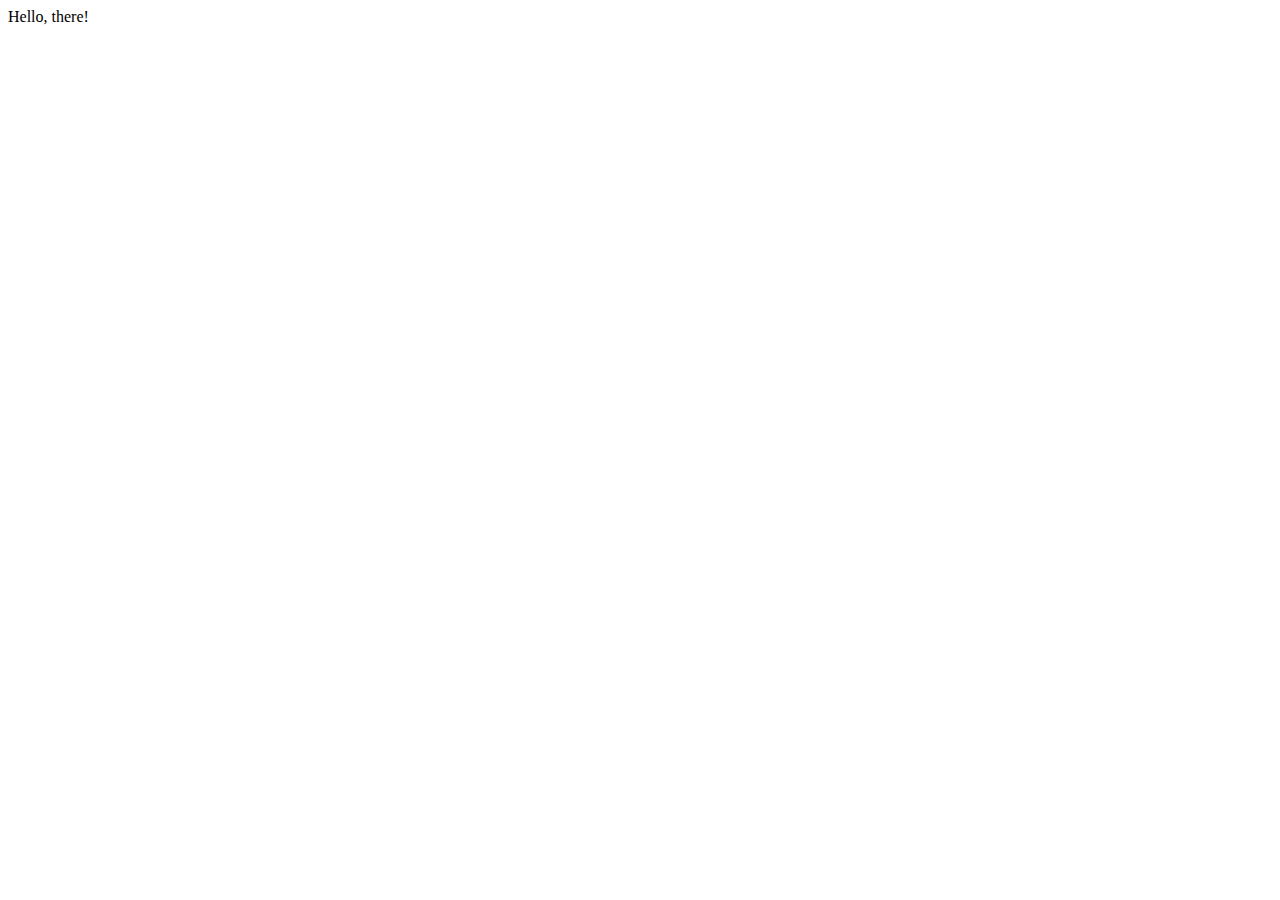
==== index.html @ 24a0d5db "add basic index.html content" ====
<!DOCTYPE html>
<html lang="en">
    <head>
        <meta charset="UTF-8">
        <meta http-equiv="X-UA-Compatible" content="IE=edge">
        <meta name="viewport" content="width=device-width, initial-scale=1.0">
        <title>Amie Foster</title>
    </head>
    <body>
        Hello, there!
    </body>
</html>
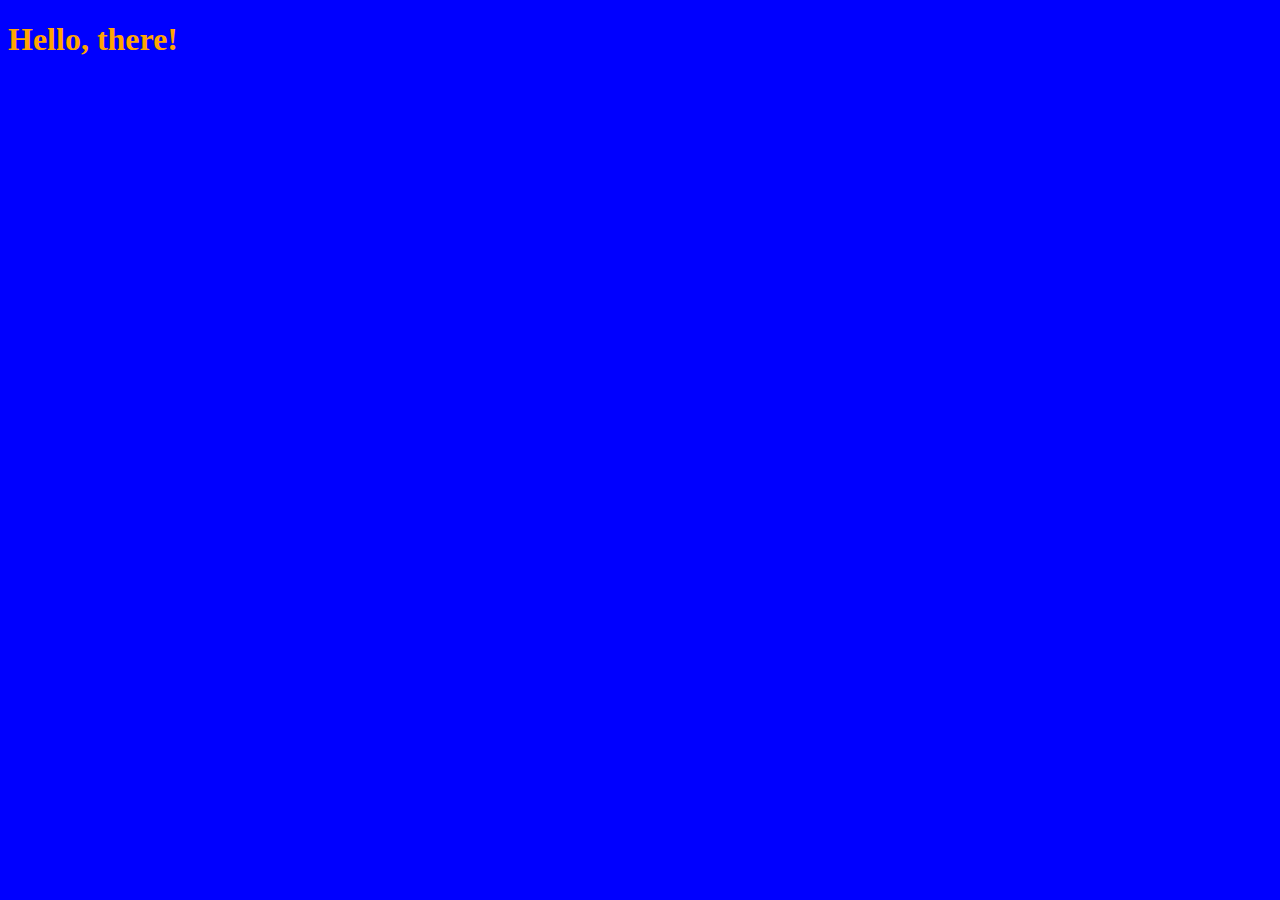
==== commit 3b05a6d0: "linked css and javascript and added basic code along with example" ====
--- a/index.html
+++ b/index.html
@@ -4,9 +4,12 @@
         <meta charset="UTF-8">
         <meta http-equiv="X-UA-Compatible" content="IE=edge">
         <meta name="viewport" content="width=device-width, initial-scale=1.0">
+        <link rel="stylesheet" type="text/css" href="style.css">
         <title>Amie Foster</title>
     </head>
     <body>
-        Hello, there!
+        <h1 class="header">Hello, there!</h1>
+
+        <script src="index.js"></script>
     </body>
 </html>--- a/style.css
+++ b/style.css
@@ -0,0 +1,3 @@
+body {
+    background-color: blue;
+}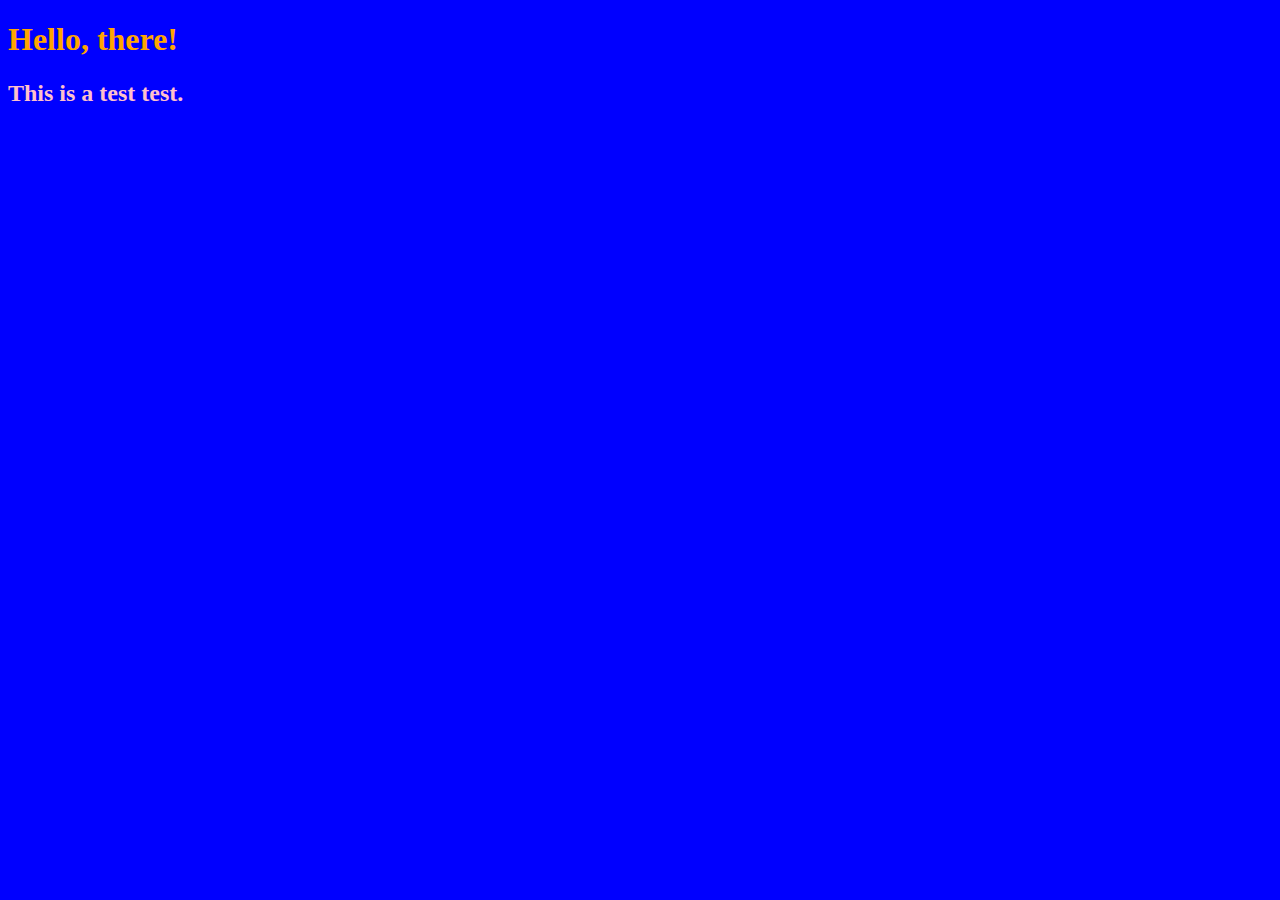
==== commit 55c3b39f: "added h2 as example" ====
--- a/index.html
+++ b/index.html
@@ -9,6 +9,7 @@
     </head>
     <body>
         <h1 class="header">Hello, there!</h1>
+        <h2 class ="ex">This is a test test. </h2>
 
         <script src="index.js"></script>
     </body>
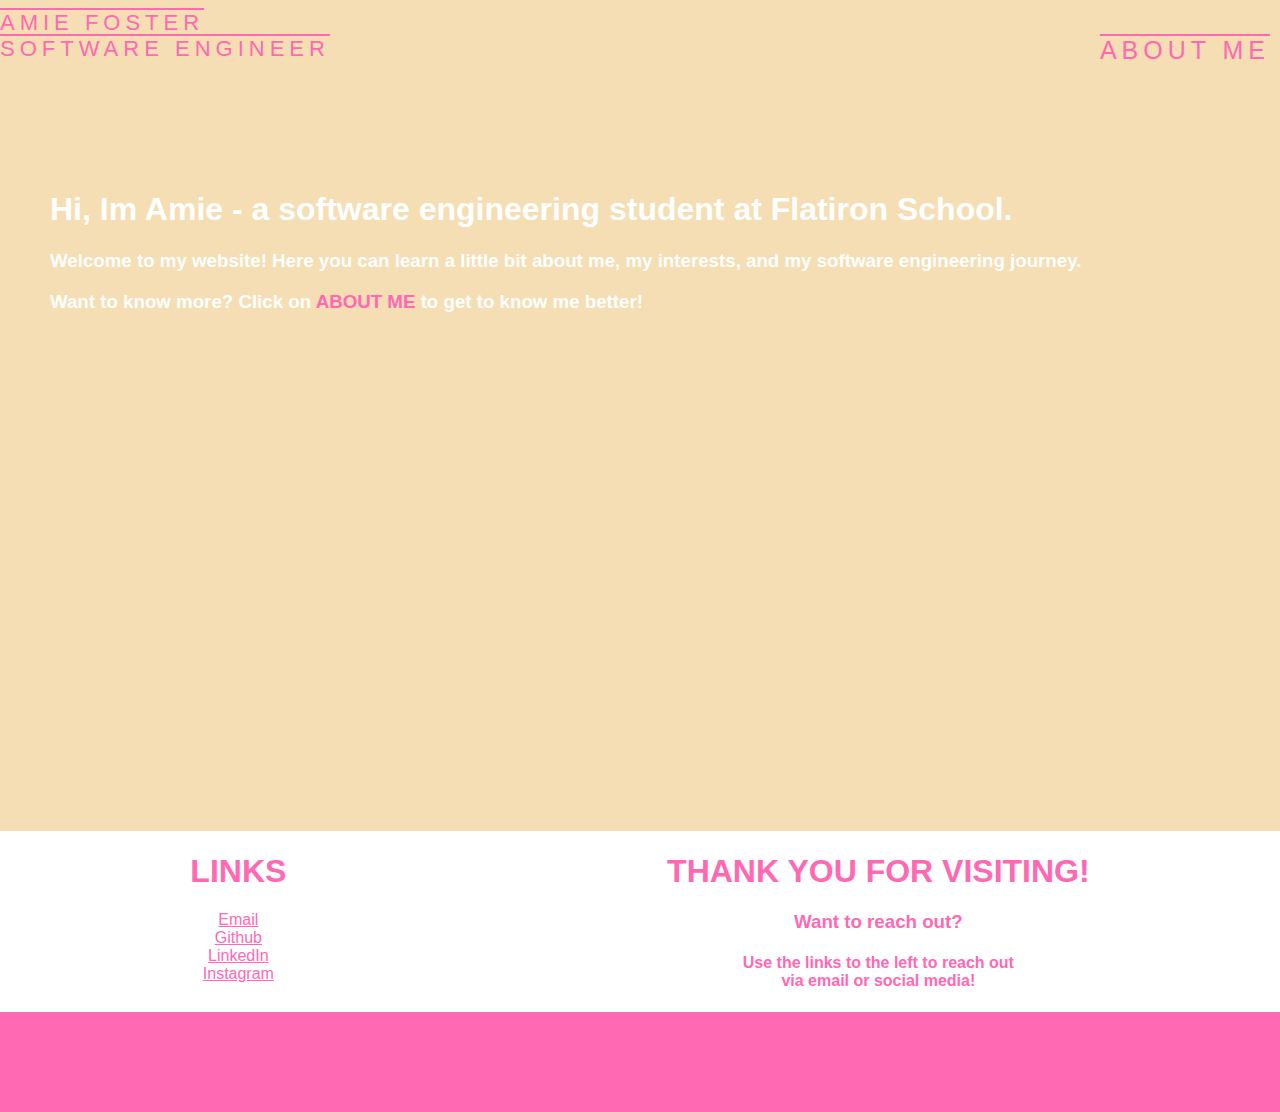
==== commit 2479bdaa: "final changes adding JS" ====
--- a/index.html
+++ b/index.html
@@ -8,8 +8,63 @@
         <title>Amie Foster</title>
     </head>
     <body>
-        <h1 class="header">Hello, there!</h1>
-        <h2 class ="ex">This is a test test. </h2>
+
+
+        <div id="header">
+            <a class="header-name" href="index.html">
+                AMIE FOSTER
+                <br>
+                SOFTWARE ENGINEER
+            </a>
+        
+            <a class="header-about" href="about.html">
+                ABOUT ME
+            </a>
+        </div>
+            
+
+        <div id="content">  
+            <h1>Hi, Im Amie - a software engineering student at Flatiron School.</h1>
+            <h3>Welcome to my website! Here you can learn a little bit about me, my interests, and my software engineering journey.</h3>
+            <h3>Want to know more? Click on <span style="color: hotpink">ABOUT ME </span> to get to know me better!</h3>
+        </div>
+            
+        <div id="container1">
+                <div class="column1">
+                    <h1>LINKS</h1>
+                    <p>
+                        <a href="mailto:amie.n.foster@gmail.com">Email</a>
+                        <br>
+                        <a href="https://github.com/amiefoster?tab=projects" target="_blank">Github</a>
+                        <br>
+                        <a href="https://www.linkedin.com/in/amie-foster-547b92132/" target="_blank">LinkedIn</a>
+                        <br>
+                        <a href="https://www.instagram.com/fosterrrrrrrrrrrrr/" target="_blank">Instagram</a>
+                        <br>
+                    </p>
+                </div>
+                 <div class="column2">
+                <h1>THANK YOU FOR VISITING!</h1>
+                <h3>Want to reach out?</h3>
+                <h4>Use the links to the left to reach out<br> via email or social media!</h4>
+
+                </div>
+         </div>
+
+         <div id="footer">
+
+         </div>
+        
+
+
+    
+
+
+
+
+
+
+
 
         <script src="index.js"></script>
     </body>
--- a/style.css
+++ b/style.css
@@ -1,3 +1,123 @@
+/*this is css for the main page*/
+
 body {
-    background-color: blue;
-}+    background-color:wheat;
+    font-family:Helvetica;
+    position: relative;
+    margin: 0;
+    padding: 0;
+}
+
+#header {
+    background-color: white;
+    height: 50px;
+    padding-top:10px;
+    padding-bottom:10px;
+    letter-spacing: 5px;
+
+}
+
+.header-name{
+    font-size: 22px;
+    color:hotpink;
+    text-decoration: overline;
+}
+
+.header-name:hover {
+    color: white;
+    word-spacing: 2px;
+}
+
+.header-about {
+    font-size: 25px;
+    display:inline-block;
+    float: right;
+    position: absolute;
+    right: 0;
+    padding-right: 10px;
+    box-sizing: border-box;
+    color: hotpink;
+    text-decoration: overline;
+    
+}
+
+.header-about:hover {
+    color: white;
+    word-spacing: 2px;
+}
+
+
+#content{
+    padding: 50px;
+    color: white;
+    padding-top: 100px;
+    padding-bottom: 500px;
+}
+
+
+#container1{
+    background-color: white;
+    display:flex;
+    color:hotpink;
+    margin: 0 auto;
+    justify-content: space-around;
+    align-content: space-between;
+    text-align: center;
+    box-sizing: border-box;
+
+}
+
+#footer{
+    background-color: hotpink;
+    padding: 50px;
+    display:black;
+
+}
+
+.column1 p a:visited{
+    color: hotpink;
+}
+
+.column1 p a:link{
+    color: hotpink;
+  
+}
+
+.column1 p a:hover{
+    color: lightpink;
+    text-decoration-style:dashed;
+    letter-spacing: 2px;
+    background-color: hotpink;
+    font-size: 20px;
+    
+}
+
+/*this is css for the about me page*/
+
+#about{
+    color: white;
+}
+
+#about h3{
+    color: pink;
+    border-style: double;
+    border-width: 2px;
+    border-color: pink;
+
+}
+
+#about h1{
+    text-align: center;
+}
+
+#about p{
+    text-align: right;
+}
+
+#about h4{
+    text-align: center;
+    border-style: solid;
+    border-width: 4px;
+    border-color: pink;
+}
+
